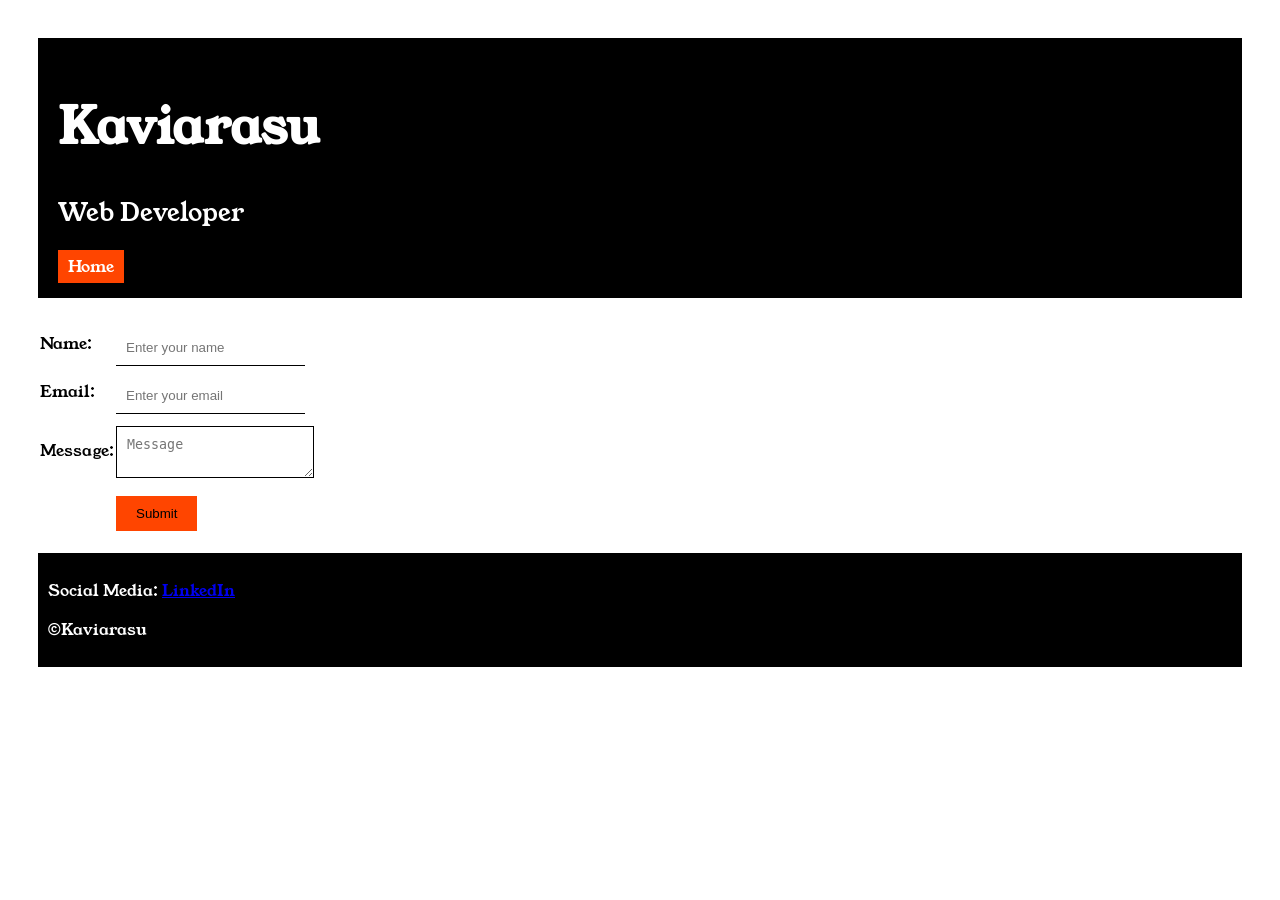
==== contact.html @ d119f734 "Add files via upload" ====
<!DOCTYPE html>
<html lang="en">

<head>
    <meta charset="UTF-8">
    <meta name="viewport" content="width=device-width, initial-scale=1.0">
    <title>Contact</title>
    <link rel="stylesheet" href="style.css">
    <link rel="preconnect" href="https://fonts.googleapis.com">
    <link rel="preconnect" href="https://fonts.gstatic.com" crossorigin>
    <link href="https://fonts.googleapis.com/css2?family=Young+Serif&display=swap" rel="stylesheet">
</head>

<body>
    <div class="container">

    
     <div class="section-one">
            <h1 class="section-one__name">Kaviarasu</h1>
            <p class="section-one__role">Web Developer</p>
            <a class="section-one__contact" href="index.html">Home</a>
        </div>

        <div class="contact-form">
             <form>
        <table>
            <tr>
                <td>Name:</td>
                <td><input type="text" placeholder="Enter your name" class="contact-form__input"></td>
            </tr>
            <tr>
                <td>Email:</td>
                <td><input type="email" placeholder="Enter your email" class="contact-form__input"></td>
            </tr>
            <tr>
                <td>Message:</td>
                <td><textarea placeholder="Message" class="contact-form__textarea"></textarea></td>
            </tr>
            <tr>
                <td></td>
                <td><input type="Submit" placeholder="Submit" class="contact-form__submit"></td>
            </tr>
        </table>
    </form>
     <div class="section-five">
            <p class="section-five__title">Social Media:
                <a href="https://www.linkedin.com/in/kaviarasu-p-a16791269/">LinkedIn</a>
            </p>
            <p class="section-five__desc">&copy;Kaviarasu</p>
        </div>
    </div>
</body>

</html>
        </div>
---- style.css ----
* {
    marigin: 0;
    padding: 0;
}

body {
    font-family: 'Young Serif', serif;
}
.container {
    padding: 30px;
    
}
.section-one {
    background-color: black;
    color: white;
    padding: 20px;
}

.section-one__contact{
    background-color:orangered;
    color: white;
    text-decoration: none;
    padding-left: 10px;
    padding-right: 10px;
    padding-top: 5px;
    padding-bottom: 5px;
}
.section-one__name{
    font-size: 50px;

}
.section-one__role{
    font-size: 25px;
}
.section-two,.section-three,.section-four,.section-five{
    margin-top: 20px;
}
.section-five{
    background-color:black;
    color:white;
    padding: 10px;
}
.section-three li,.section-four li{
    list-style: none;
}
.section-three{
    background-color: #6462FD;
    color: black;
    padding: 20px;
    display: inline-block;
    height: 220px;
    border-radius: 10px;
    vertical-align: top;
}
.section-four{
    background-color: #fe7517;
    color: black;
    padding: 20px;
    display: inline-block;
    height: 220px;
    border-radius: 10px;
    vertical-align: top;
}
.contact-form{
    margin-top: 20px;
}
.contact-form__input,.contact-form__textarea,.contact-form__submit{
    margin-top: 10px;
}
.contact-form__input{
    padding: 10px;
    border: none;
    border-bottom: solid black 1px;
}
.contact-form__textarea{
    padding: 10px;
    border: none;
    border: solid black 1px;
}
.contact-form__submit{
    padding-top: 10px;
    padding-bottom: 10px;
    padding-left: 20px;
    padding-right: 20px;
    background-color: orangered;
    color: black;
    border: none;
}
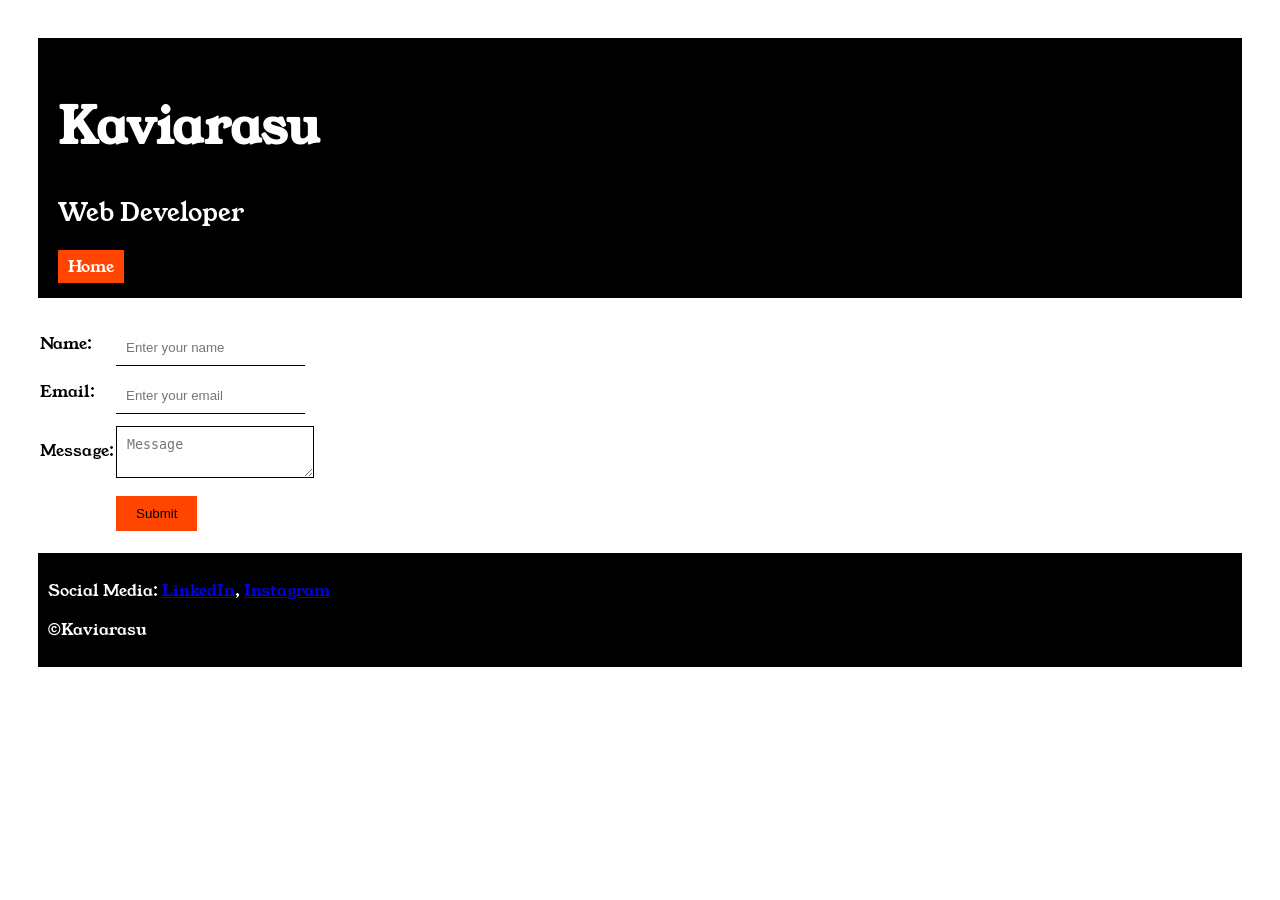
==== commit 8ccc61f1: "Add files via upload" ====
--- a/contact.html
+++ b/contact.html
@@ -44,7 +44,8 @@
     </form>
      <div class="section-five">
             <p class="section-five__title">Social Media:
-                <a href="https://www.linkedin.com/in/kaviarasu-p-a16791269/">LinkedIn</a>
+                <a href="https://www.linkedin.com/in/kaviarasu-p-a16791269/">LinkedIn</a>,
+                <a href="https://www.instagram.com/mr_kavi_16?igsh=MXBiaHQ0Zmo3ZWhreg==">Instagram</a>
             </p>
             <p class="section-five__desc">&copy;Kaviarasu</p>
         </div>
